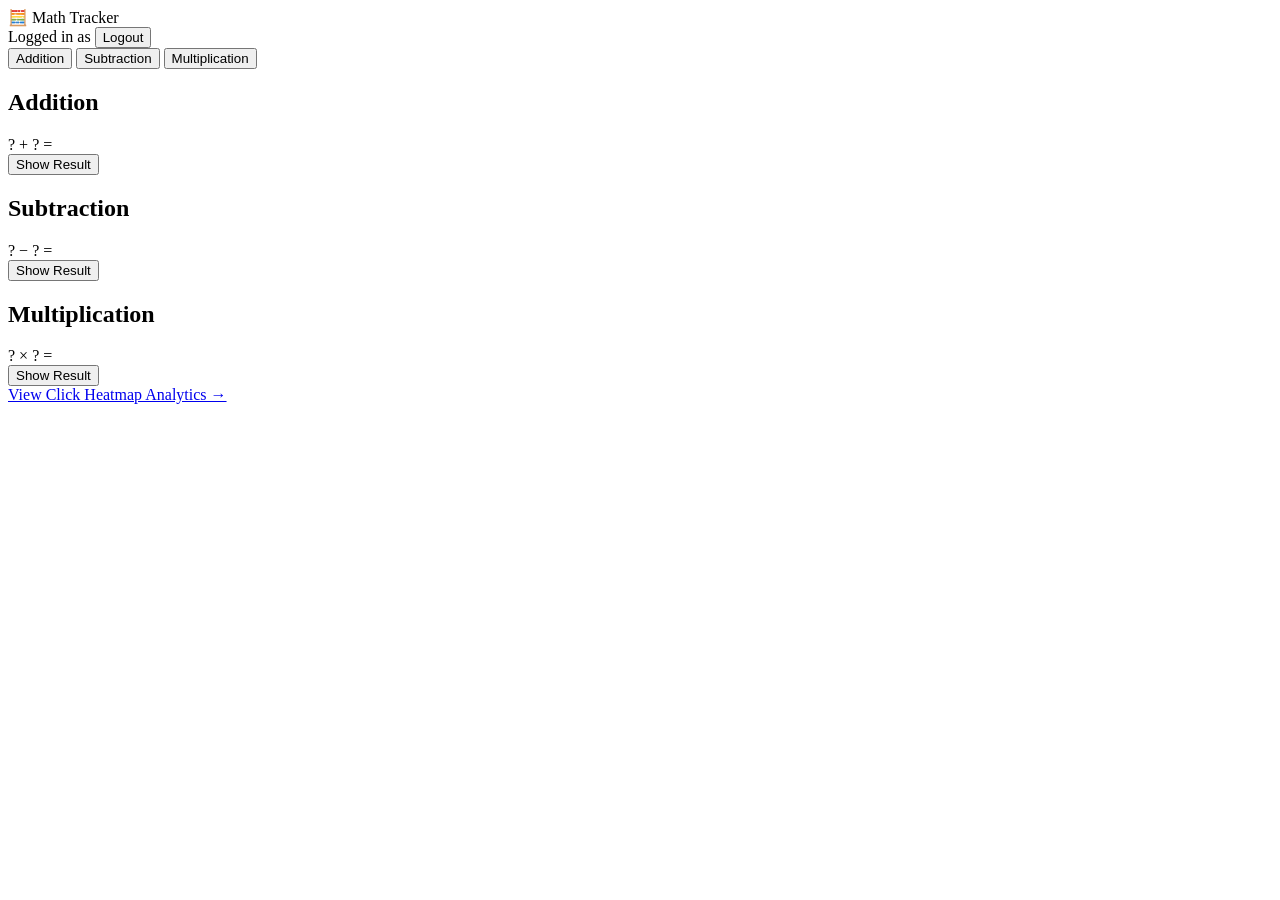
==== frontend/app.html @ 36f19c81 "Inital repo" ====
<!DOCTYPE html>
<html lang="en">
<head>
  <meta charset="UTF-8" />
  <meta name="viewport" content="width=device-width, initial-scale=1.0" />
  <title>Math Tracker</title>
  <link rel="stylesheet" href="/css/common.css" />
  <link rel="stylesheet" href="/css/app.css" />
</head>
<body>

  <!-- Header -->
  <header class="app-header">
    <span class="brand">🧮 Math Tracker</span>
    <div class="user-info">
      Logged in as <strong id="user-display"></strong>
      <button class="logout-btn" id="logout-btn">Logout</button>
    </div>
  </header>

  <!-- Tab bar -->
  <nav class="tab-bar">
    <button class="tab-btn active" data-tab="addition">Addition</button>
    <button class="tab-btn" data-tab="subtraction">Subtraction</button>
    <button class="tab-btn" data-tab="multiplication">Multiplication</button>
  </nav>

  <!-- Panels -->
  <main class="tab-panels">

    <!-- Addition -->
    <section class="tab-panel active" id="panel-addition">
      <div class="math-card">
        <h2>Addition</h2>
        <div class="equation">
          <span class="num" id="num-a-addition">?</span>
          <span class="op-symbol">+</span>
          <span class="num" id="num-b-addition">?</span>
          <span class="equals">=</span>
          <span class="result-val" id="result-addition"></span>
        </div>
        <button class="btn-show" id="show-btn-addition">Show Result</button>
      </div>
    </section>

    <!-- Subtraction -->
    <section class="tab-panel" id="panel-subtraction">
      <div class="math-card">
        <h2>Subtraction</h2>
        <div class="equation">
          <span class="num" id="num-a-subtraction">?</span>
          <span class="op-symbol">−</span>
          <span class="num" id="num-b-subtraction">?</span>
          <span class="equals">=</span>
          <span class="result-val" id="result-subtraction"></span>
        </div>
        <button class="btn-show" id="show-btn-subtraction">Show Result</button>
      </div>
    </section>

    <!-- Multiplication -->
    <section class="tab-panel" id="panel-multiplication">
      <div class="math-card">
        <h2>Multiplication</h2>
        <div class="equation">
          <span class="num" id="num-a-multiplication">?</span>
          <span class="op-symbol">×</span>
          <span class="num" id="num-b-multiplication">?</span>
          <span class="equals">=</span>
          <span class="result-val" id="result-multiplication"></span>
        </div>
        <button class="btn-show" id="show-btn-multiplication">Show Result</button>
      </div>
    </section>

    <a class="analytics-link" href="/analytics.html">View Click Heatmap Analytics →</a>
  </main>

  <script src="/js/auth.js"></script>
  <script src="/js/tracker.js"></script>
  <script src="/js/app.js"></script>
</body>
</html>
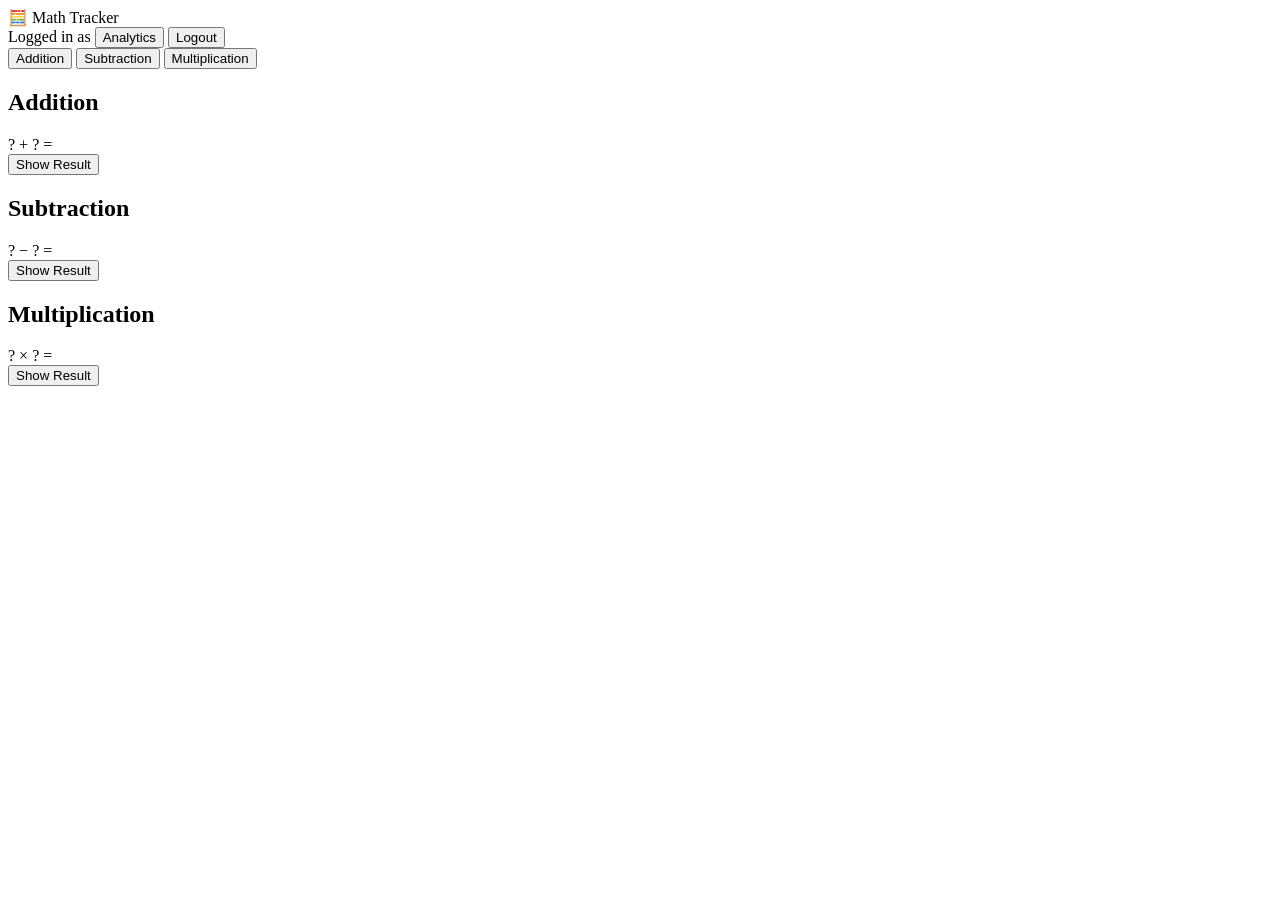
==== commit 3ae4ce19: "Trying out actions" ====
--- a/frontend/app.html
+++ b/frontend/app.html
@@ -6,6 +6,7 @@
   <title>Math Tracker</title>
   <link rel="stylesheet" href="/css/common.css" />
   <link rel="stylesheet" href="/css/app.css" />
+  <link rel="stylesheet" href="/css/overlay.css" />
 </head>
 <body>
 
@@ -14,9 +15,25 @@
     <span class="brand">🧮 Math Tracker</span>
     <div class="user-info">
       Logged in as <strong id="user-display"></strong>
+      <button class="analytics-toggle-btn" id="analytics-toggle-btn">Analytics</button>
       <button class="logout-btn" id="logout-btn">Logout</button>
     </div>
   </header>
+
+  <!-- Overlay control bar (hidden until Analytics is toggled on) -->
+  <div class="overlay-controls" id="overlay-controls" style="display:none">
+    <label for="overlay-user-select">Filter:</label>
+    <select id="overlay-user-select">
+      <option value="all">All Users</option>
+    </select>
+    <button class="overlay-refresh-btn" id="overlay-refresh-btn">Refresh</button>
+    <div id="overlay-show-counts" class="overlay-show-counts"></div>
+    <div class="overlay-legend">
+      <span>Few</span>
+      <div class="overlay-legend-bar"></div>
+      <span>Many</span>
+    </div>
+  </div>
 
   <!-- Tab bar -->
   <nav class="tab-bar">
@@ -73,11 +90,11 @@
       </div>
     </section>
 
-    <a class="analytics-link" href="/analytics.html">View Click Heatmap Analytics →</a>
   </main>
 
   <script src="/js/auth.js"></script>
   <script src="/js/tracker.js"></script>
+  <script src="/js/overlay.js"></script>
   <script src="/js/app.js"></script>
 </body>
 </html>
